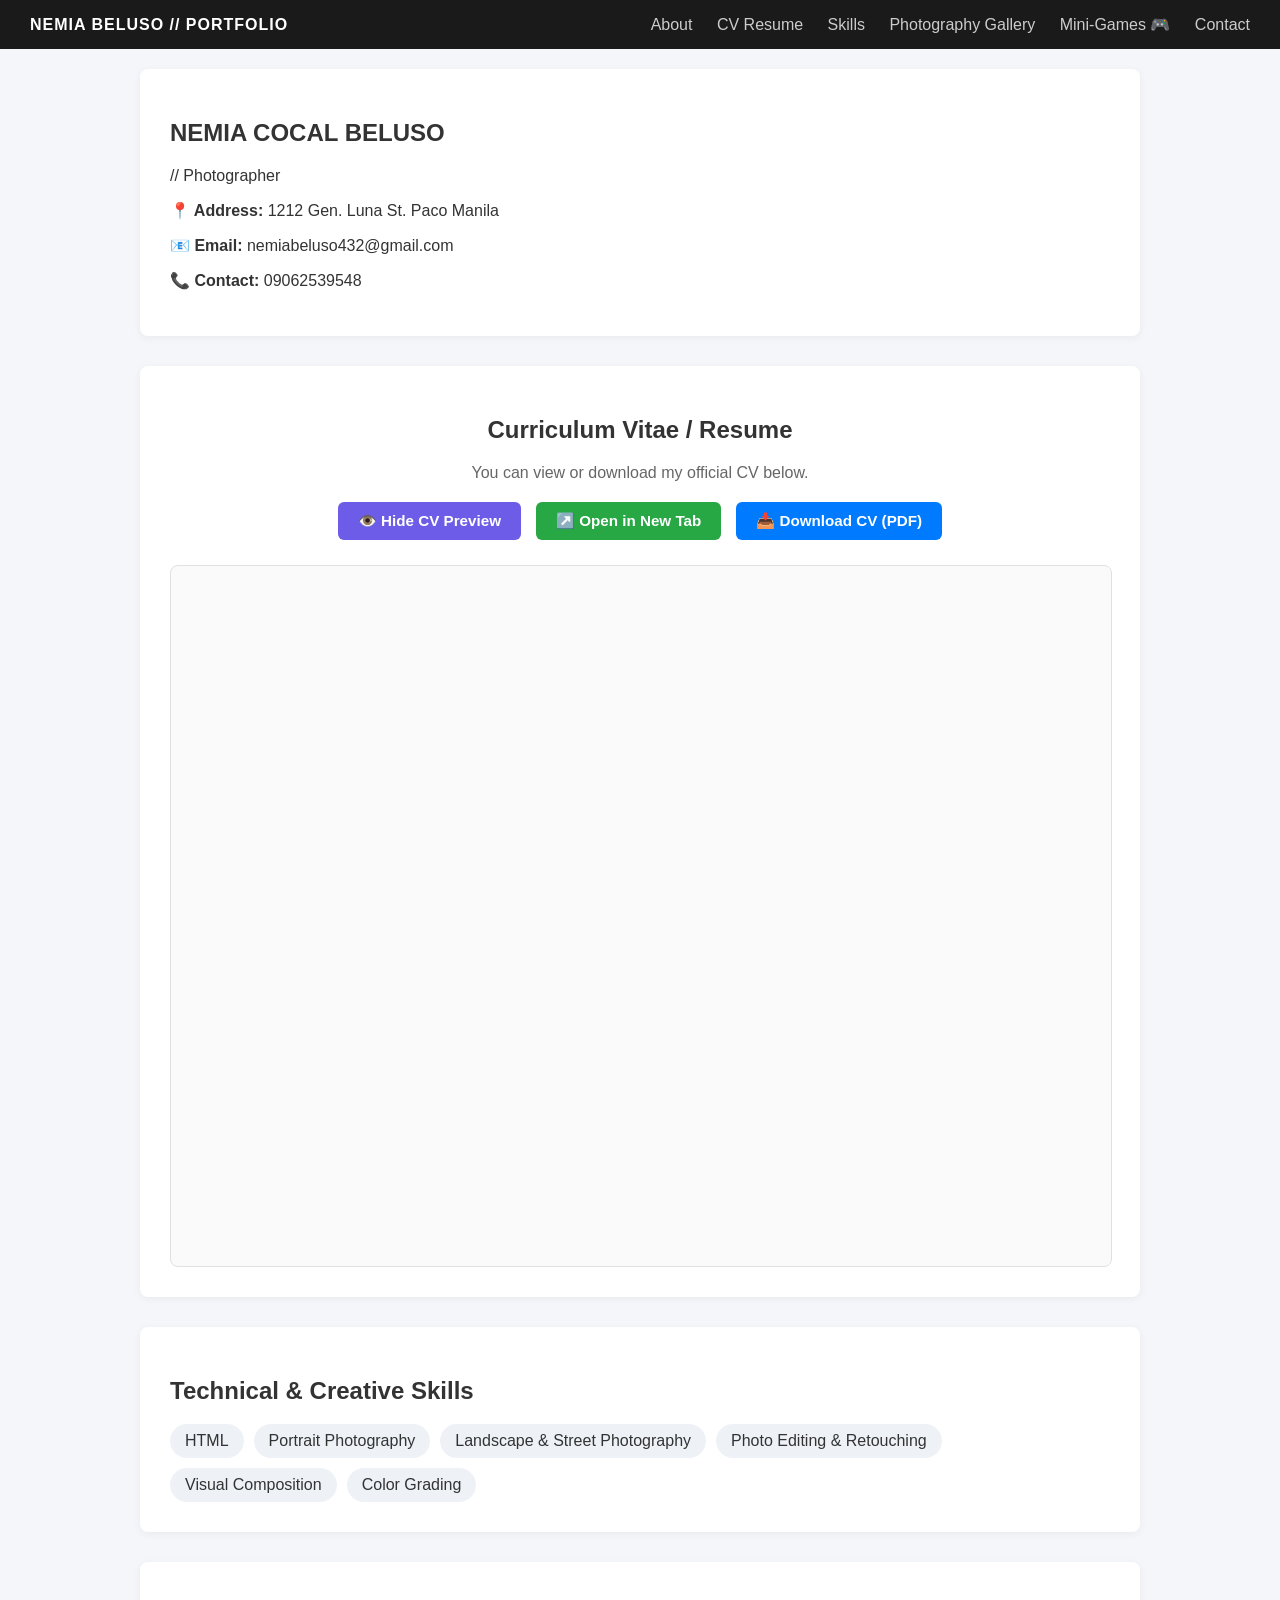
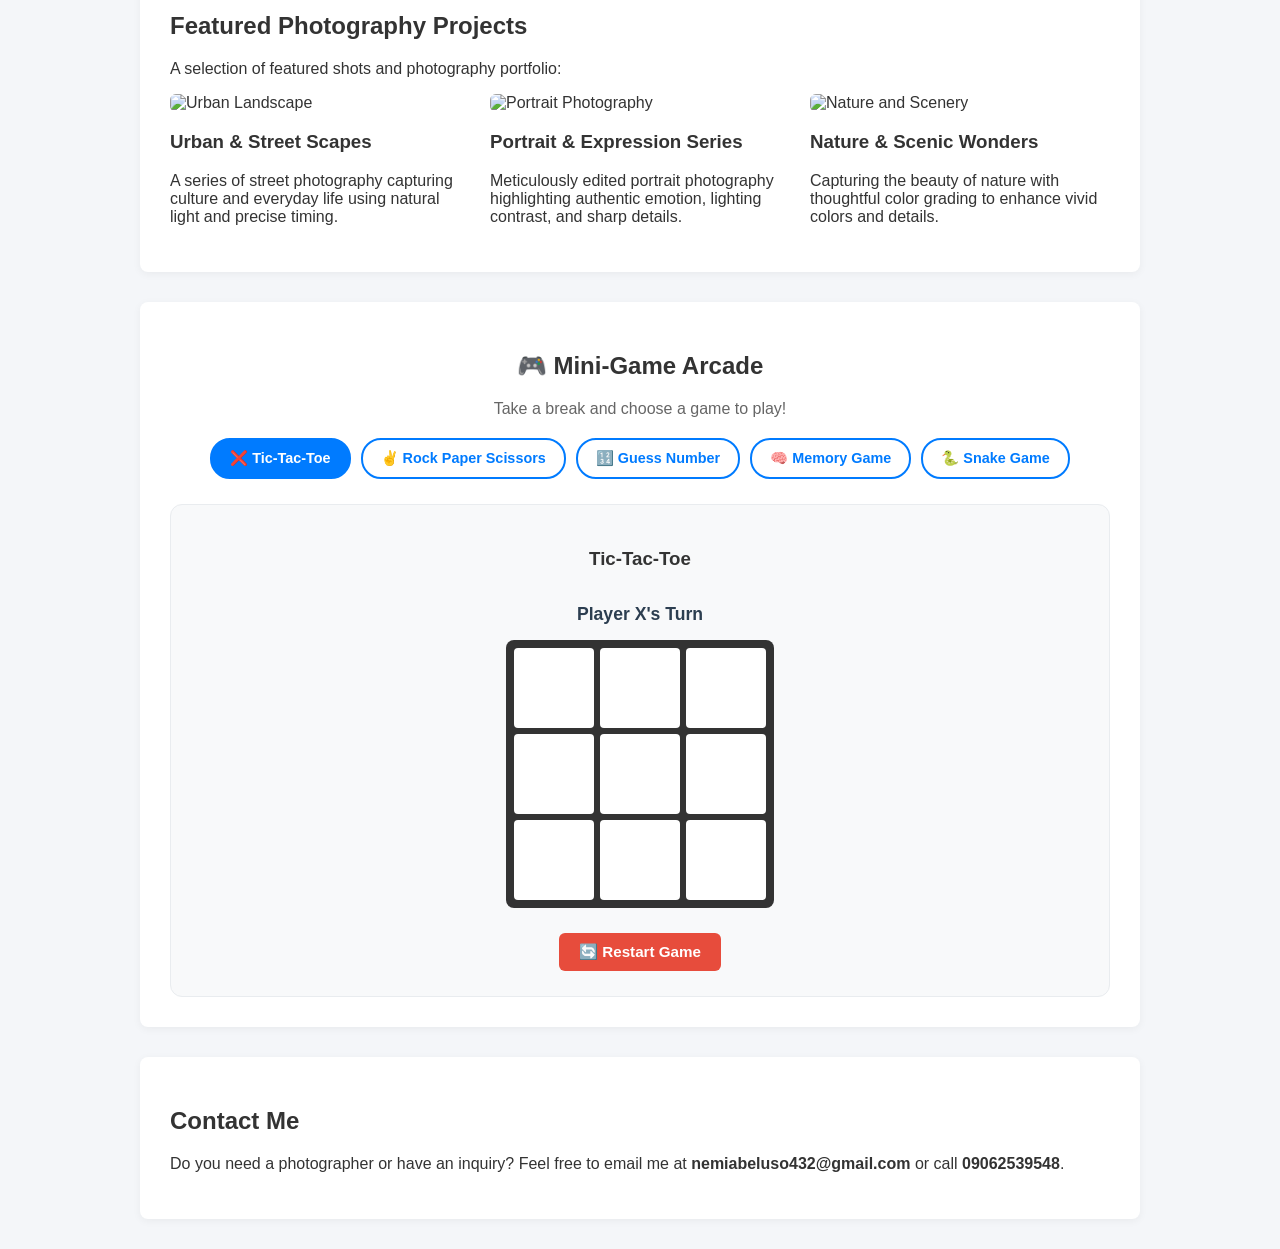
==== index.html @ 24566a52 "Add files via upload" ====
<!DOCTYPE html>
<html lang="en">
<head>
  <meta charset="UTF-8">
  <meta name="viewport" content="width=device-width, initial-scale=1.0">
  <title>Nemia Beluso // Portfolio & Resume</title>
  <link rel="stylesheet" href="style.css">
</head>
<body>

  <!-- Header Navigation -->
  <header>
    <div class="logo">NEMIA BELUSO // PORTFOLIO</div>
    <nav>
      <a href="#about">About</a>
      <a href="#cv-section">CV Resume</a>
      <a href="#skills">Skills</a>
      <a href="#projects">Photography Gallery</a>
      <a href="#games">Mini-Games 🎮</a>
      <a href="#contact">Contact</a>
    </nav>
  </header>

  <main>
    <!-- About / Main Hero Section -->
    <section id="about" class="hero-section">
      <h1>NEMIA COCAL BELUSO</h1>
      <p class="tagline">// Photographer</p>
      
      <div class="contact-info">
        <p><strong>📍 Address:</strong> 1212 Gen. Luna St. Paco Manila</p>
        <p><strong>📧 Email:</strong> nemiabeluso432@gmail.com</p>
        <p><strong>📞 Contact:</strong> 09062539548</p>
      </div>
    </section>

    <!-- CV / RESUME SECTION -->
    <section id="cv-section" class="resume-section">
      <h2>Curriculum Vitae / Resume</h2>
      <p class="subtitle">You can view or download my official CV below.</p>

      <div class="resume-actions">
        <button id="toggleResumeBtn" type="button" class="btn toggle-btn">👁️ Hide CV Preview</button>
        <a href="RESUME_NARAG.pdf" target="_blank" class="btn view-btn">↗️ Open in New Tab</a>
        <a href="RESUME_NARAG.pdf" download="RESUME_NARAG.pdf" class="btn download-btn">📥 Download CV (PDF)</a>
      </div>

      <div id="resumeViewer" class="pdf-container">
        <iframe src="RESUME_NARAG.pdf" type="application/pdf" width="100%" height="700px">
          <p>Unable to load PDF? <a href="RESUME_NARAG.pdf" download>Click here to download the CV.</a></p>
        </iframe>
      </div>
    </section>

    <!-- Skills Section -->
    <section id="skills" class="skills-section">
      <h2>Technical & Creative Skills</h2>
      <div class="skills-grid">
        <span>HTML</span>
        <span>Portrait Photography</span>
        <span>Landscape & Street Photography</span>
        <span>Photo Editing & Retouching</span>
        <span>Visual Composition</span>
        <span>Color Grading</span>
      </div>
    </section>

    <!-- Projects Gallery -->
    <section id="projects" class="projects-section">
      <h2>Featured Photography Projects</h2>
      <p>A selection of featured shots and photography portfolio:</p>
      
      <div class="gallery-grid">
        <div class="card">
          <img alt="Urban Landscape" src="https://images.unsplash.com/photo-1506744038136-46273834b3fb?auto=format&fit=crop&w=600&q=80">
          <h3>Urban & Street Scapes</h3>
          <p>A series of street photography capturing culture and everyday life using natural light and precise timing.</p>
        </div>

        <div class="card">
          <img alt="Portrait Photography" src="https://images.unsplash.com/photo-1534528741775-53994a69daeb?auto=format&fit=crop&w=600&q=80">
          <h3>Portrait & Expression Series</h3>
          <p>Meticulously edited portrait photography highlighting authentic emotion, lighting contrast, and sharp details.</p>
        </div>

        <div class="card">
          <img alt="Nature and Scenery" src="https://images.unsplash.com/photo-1470071459604-3b5ec3a7fe05?auto=format&fit=crop&w=600&q=80">
          <h3>Nature & Scenic Wonders</h3>
          <p>Capturing the beauty of nature with thoughtful color grading to enhance vivid colors and details.</p>
        </div>
      </div>
    </section>

    <!-- 🎮 5 MINI-GAMES ARCADE SECTION -->
    <section id="games" class="games-section">
      <h2>🎮 Mini-Game Arcade</h2>
      <p class="subtitle">Take a break and choose a game to play!</p>

      <!-- Game Selection Buttons -->
      <div class="game-selector">
        <button type="button" class="game-tab-btn active" data-game="ttt">❌ Tic-Tac-Toe</button>
        <button type="button" class="game-tab-btn" data-game="rps">✌️ Rock Paper Scissors</button>
        <button type="button" class="game-tab-btn" data-game="gtn">🔢 Guess Number</button>
        <button type="button" class="game-tab-btn" data-game="mem">🧠 Memory Game</button>
        <button type="button" class="game-tab-btn" data-game="snk">🐍 Snake Game</button>
      </div>

      <!-- GAME 1: Tic Tac Toe -->
      <div id="game-ttt" class="game-box active-game">
        <h3>Tic-Tac-Toe</h3>
        <div id="ttt-status" class="game-status">Player X's Turn</div>
        <div class="tic-tac-toe-board">
          <button type="button" class="cell" data-cell-index="0"></button>
          <button type="button" class="cell" data-cell-index="1"></button>
          <button type="button" class="cell" data-cell-index="2"></button>
          <button type="button" class="cell" data-cell-index="3"></button>
          <button type="button" class="cell" data-cell-index="4"></button>
          <button type="button" class="cell" data-cell-index="5"></button>
          <button type="button" class="cell" data-cell-index="6"></button>
          <button type="button" class="cell" data-cell-index="7"></button>
          <button type="button" class="cell" data-cell-index="8"></button>
        </div>
        <button id="ttt-restart" type="button" class="btn restart-btn">🔄 Restart Game</button>
      </div>

      <!-- GAME 2: Rock Paper Scissors -->
      <div id="game-rps" class="game-box">
        <h3>Rock Paper Scissors</h3>
        <div id="rps-status" class="game-status">Choose your move!</div>
        <div class="rps-choices">
          <button type="button" class="btn choice-btn" data-choice="✊ Rock">✊ Rock</button>
          <button type="button" class="btn choice-btn" data-choice="✋ Paper">✋ Paper</button>
          <button type="button" class="btn choice-btn" data-choice="✌️ Scissors">✌️ Scissors</button>
        </div>
        <div id="rps-result" class="game-result"></div>
      </div>

      <!-- GAME 3: Guess The Number -->
      <div id="game-gtn" class="game-box">
        <h3>Guess the Number (1 - 100)</h3>
        <div id="gtn-status" class="game-status">Guess a number between 1 and 100!</div>
        <div class="gtn-controls">
          <input type="number" id="gtn-input" min="1" max="100" placeholder="Enter number...">
          <button id="gtn-submit" type="button" class="btn">Submit</button>
        </div>
        <button id="gtn-restart" type="button" class="btn restart-btn">🔄 Play Again</button>
      </div>

      <!-- GAME 4: Memory Match -->
      <div id="game-mem" class="game-box">
        <h3>Memory Card Match</h3>
        <div id="mem-status" class="game-status">Find all matching pairs!</div>
        <div class="memory-board" id="mem-board"></div>
        <button id="mem-restart" type="button" class="btn restart-btn">🔄 Reset Board</button>
      </div>

      <!-- GAME 5: Snake Game -->
      <div id="game-snk" class="game-box">
        <h3>Classic Snake Game</h3>
        <div id="snk-status" class="game-status">Press Start or Arrow Keys to Play!</div>
        <canvas id="snakeCanvas" width="300" height="300"></canvas>
        <div class="snake-controls">
          <button id="snk-start" type="button" class="btn">▶️ Start / Restart</button>
        </div>
      </div>

    </section>

    <!-- Contact Section -->
    <section id="contact" class="contact-section">
      <h2>Contact Me</h2>
      <p>Do you need a photographer or have an inquiry? Feel free to email me at <strong>nemiabeluso432@gmail.com</strong> or call <strong>09062539548</strong>.</p>
    </section>
  </main>

  <!-- JavaScript File Link -->
  <script src="script.js"></script>
</body>
</html>
---- style.css ----
body {
  font-family: Arial, sans-serif;
  margin: 0;
  padding: 0;
  background-color: #f4f6f9;
  color: #333;
}

header {
  background-color: #1a1a1a;
  color: #ffffff;
  padding: 15px 30px;
  display: flex;
  justify-content: space-between;
  align-items: center;
  position: sticky;
  top: 0;
  z-index: 1000;
}

header .logo { font-weight: bold; letter-spacing: 1px; }

nav a {
  color: #cccccc;
  text-decoration: none;
  margin-left: 20px;
  transition: color 0.3s;
}

nav a:hover { color: #ffffff; }

main {
  max-width: 1000px;
  margin: 20px auto;
  padding: 0 20px;
}

section {
  background-color: #ffffff;
  margin-bottom: 30px;
  padding: 30px;
  border-radius: 8px;
  box-shadow: 0 2px 8px rgba(0,0,0,0.05);
}

.resume-section { text-align: center; }
.subtitle { color: #666666; margin-bottom: 20px; }

.resume-actions {
  display: flex;
  justify-content: center;
  gap: 15px;
  margin-bottom: 25px;
  flex-wrap: wrap;
}

.btn {
  display: inline-block;
  padding: 10px 20px;
  font-size: 0.95rem;
  font-weight: bold;
  text-decoration: none;
  border-radius: 6px;
  border: none;
  cursor: pointer;
  transition: background 0.3s, transform 0.1s;
}

.btn:active { transform: scale(0.98); }

.toggle-btn { background-color: #6c5ce7; color: #ffffff; }
.view-btn { background-color: #28a745; color: #ffffff; }
.download-btn { background-color: #007bff; color: #ffffff; }

.pdf-container {
  width: 100%;
  border: 1px solid #e0e0e0;
  border-radius: 8px;
  overflow: hidden;
  background-color: #fafafa;
}

.pdf-container iframe { border: none; display: block; }
.hidden { display: none !important; }

.skills-grid { display: flex; flex-wrap: wrap; gap: 10px; }
.skills-grid span { background: #eef2f7; padding: 8px 15px; border-radius: 20px; }

.gallery-grid {
  display: grid;
  grid-template-columns: repeat(auto-fit, minmax(250px, 1fr));
  gap: 20px;
}

.card img { width: 100%; border-radius: 6px; height: 180px; object-fit: cover; }

/* 🎮 ARCADE GAMES STYLING */
.games-section { text-align: center; }

.game-selector {
  display: flex;
  justify-content: center;
  gap: 10px;
  flex-wrap: wrap;
  margin-bottom: 25px;
}

.game-tab-btn {
  padding: 10px 18px;
  font-size: 0.9rem;
  font-weight: bold;
  border: 2px solid #007bff;
  background-color: #ffffff;
  color: #007bff;
  border-radius: 20px;
  cursor: pointer;
  transition: all 0.3s ease;
}

.game-tab-btn.active, .game-tab-btn:hover {
  background-color: #007bff;
  color: #ffffff;
}

/* Naitama ang Display Rules dito para hindi magkasa-mali ang switching */
.game-box {
  display: none !important;
  flex-direction: column;
  align-items: center;
  gap: 15px;
  background-color: #f8f9fa;
  padding: 25px;
  border-radius: 12px;
  border: 1px solid #e9ecef;
}

.game-box.active-game { 
  display: flex !important; 
}

.game-status { font-size: 1.1rem; font-weight: bold; color: #2c3e50; }
.restart-btn { background-color: #e74c3c; color: #ffffff; margin-top: 10px; }

/* Game 1: Tic Tac Toe */
.tic-tac-toe-board {
  display: grid;
  grid-template-columns: repeat(3, 80px);
  grid-template-rows: repeat(3, 80px);
  gap: 6px;
  background-color: #333;
  padding: 8px;
  border-radius: 8px;
}

.cell {
  background-color: #fff;
  border: none;
  border-radius: 4px;
  font-size: 2.2rem;
  font-weight: bold;
  cursor: pointer;
  height: 80px;
  width: 80px;
}

/* Game 2: RPS */
.rps-choices { display: flex; gap: 15px; }
.choice-btn { background-color: #17a2b8; color: #fff; font-size: 1.1rem; }
.game-result { font-weight: bold; font-size: 1.2rem; margin-top: 10px; color: #28a745; }

/* Game 3: GTN */
.gtn-controls { display: flex; gap: 10px; }
.gtn-controls input {
  padding: 8px;
  font-size: 1rem;
  border: 1px solid #ccc;
  border-radius: 6px;
  width: 120px;
  text-align: center;
}

/* Game 4: Memory */
.memory-board {
  display: grid;
  grid-template-columns: repeat(4, 65px);
  gap: 10px;
}

.mem-card {
  width: 65px;
  height: 65px;
  background-color: #007bff;
  color: #fff;
  font-size: 1.8rem;
  display: flex;
  align-items: center;
  justify-content: center;
  border-radius: 8px;
  cursor: pointer;
  user-select: none;
}

.mem-card.flipped { background-color: #28a745; }

/* Game 5: Snake */
#snakeCanvas {
  background-color: #1a1a1a;
  border-radius: 8px;
  border: 2px solid #333;
}
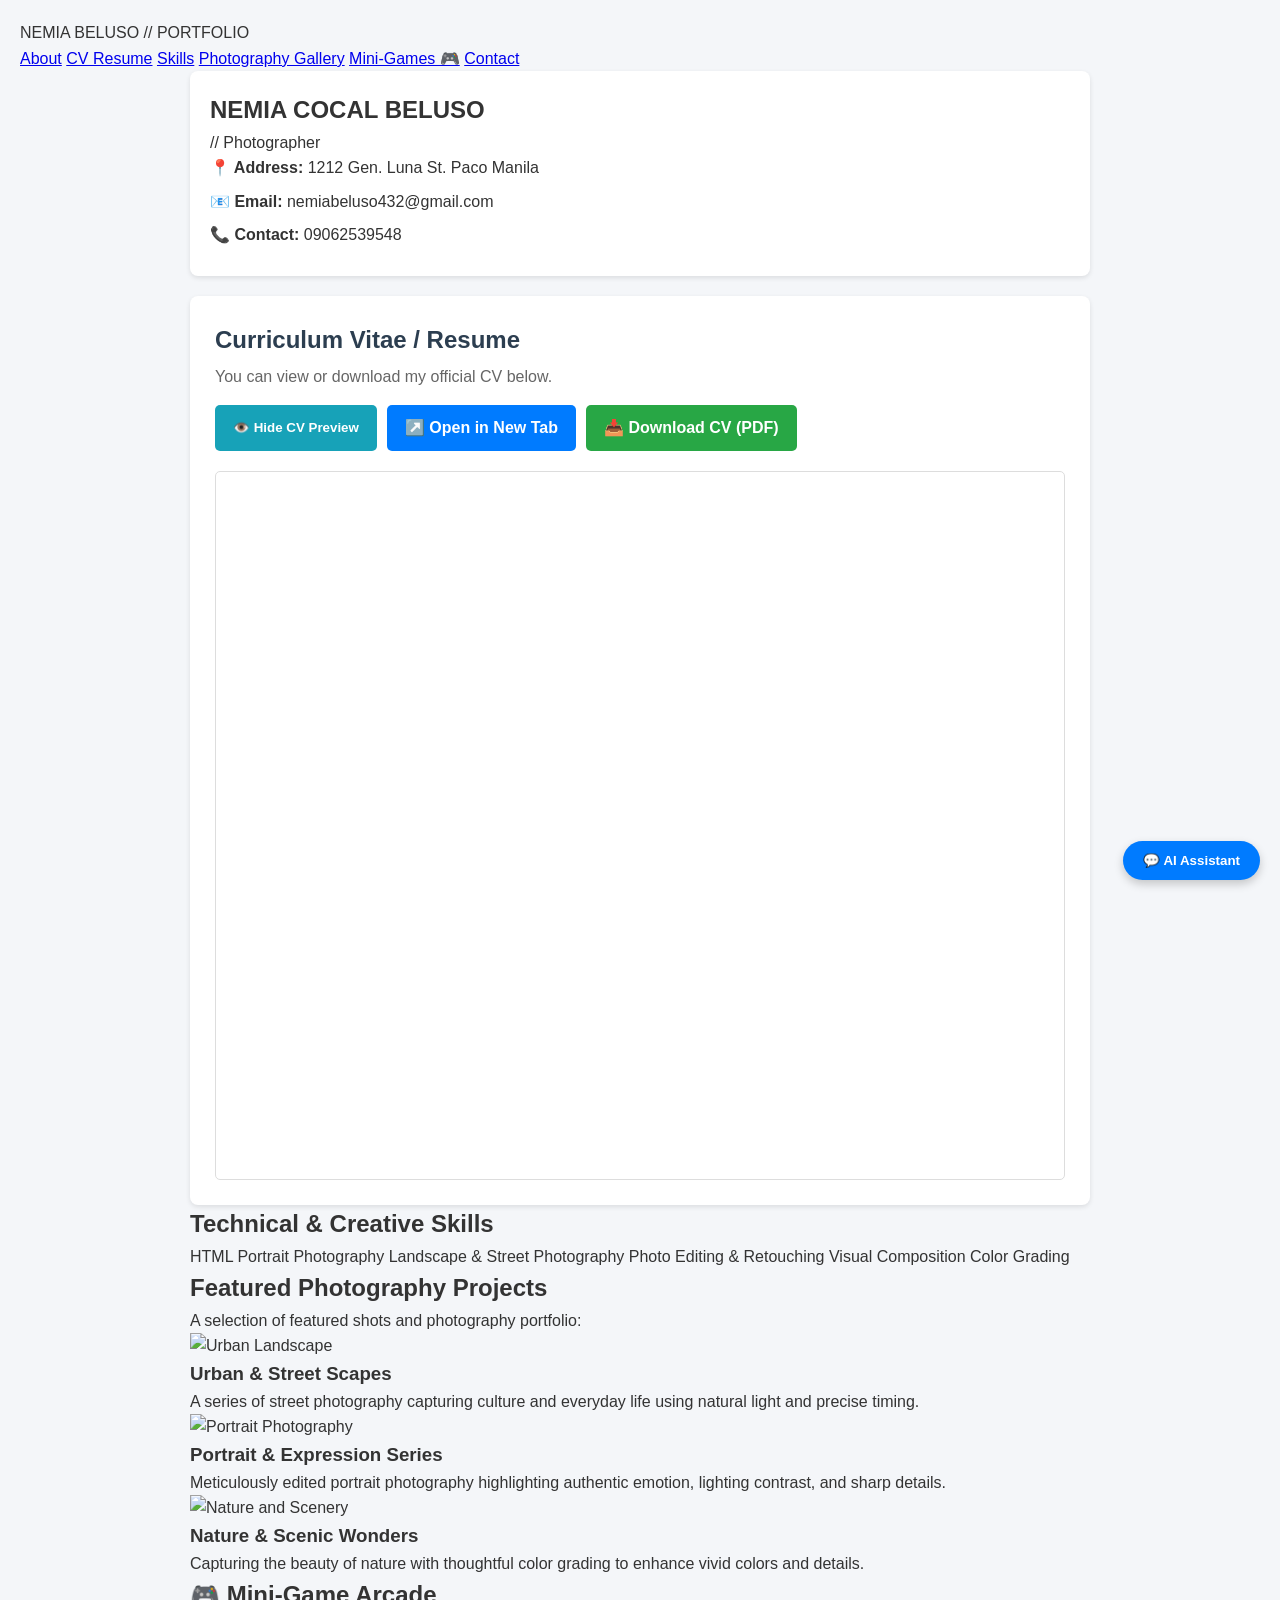
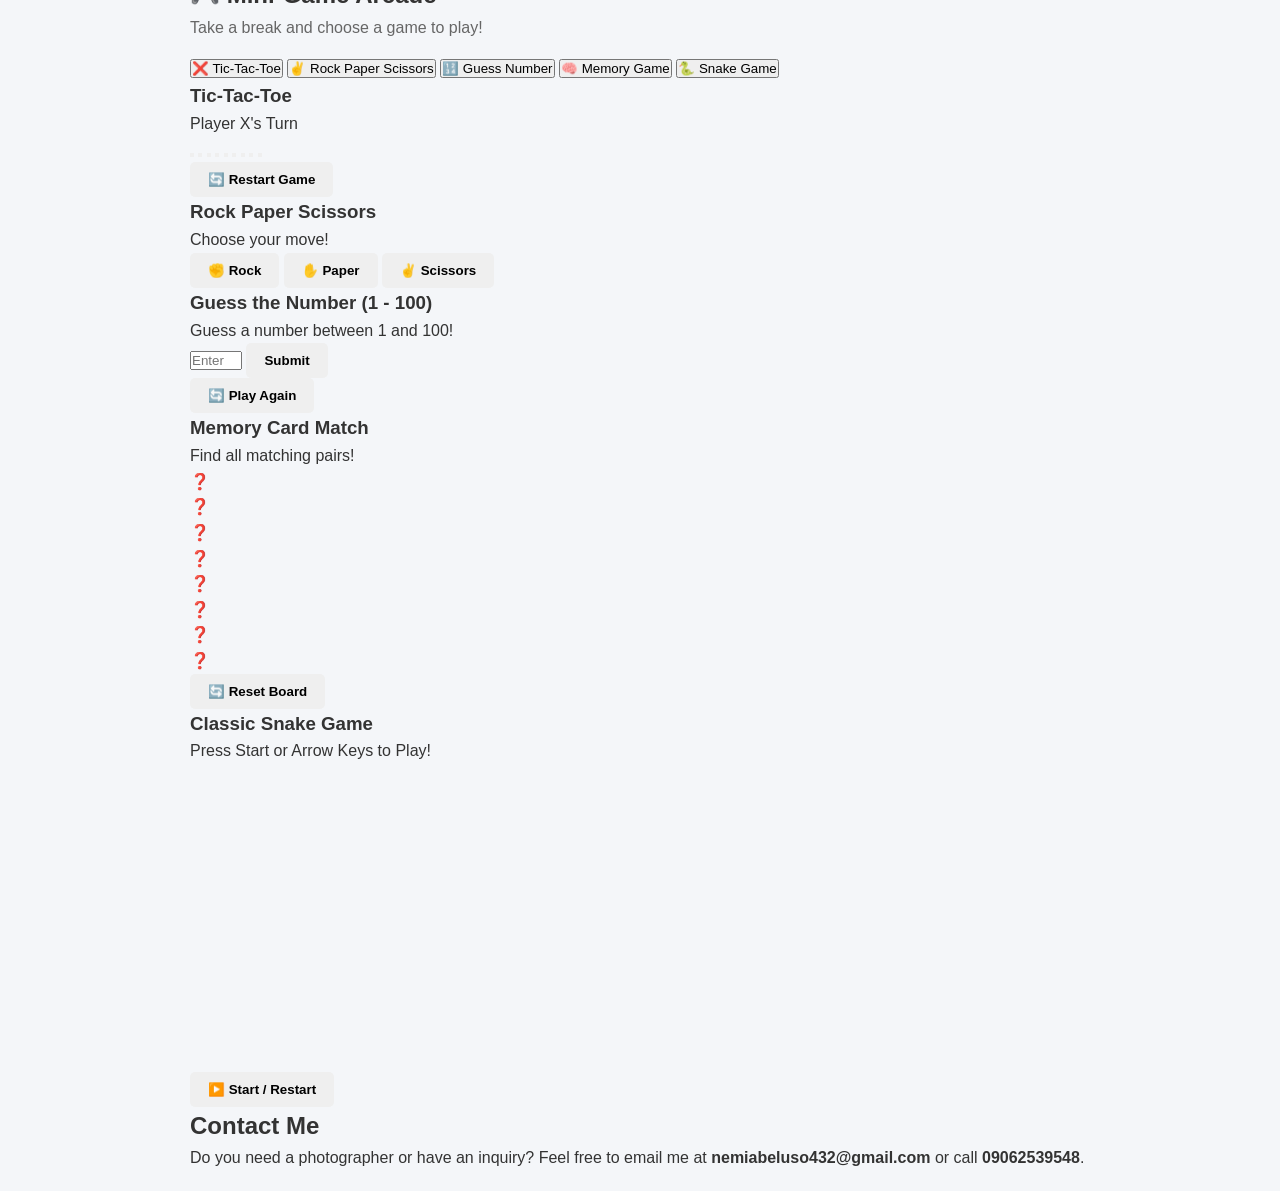
==== commit 5d3019fc: "Add AI Chatbot" ====
--- a/index.html
+++ b/index.html
@@ -173,6 +173,25 @@
     </section>
   </main>
 
+  <!-- AI Chatbot Floating Widget -->
+  <button id="chat-widget-button" type="button">💬 AI Assistant</button>
+
+  <div id="chat-popup" class="chat-popup">
+    <div class="chat-header">
+      <h3>🤖 Nemia's AI Assistant</h3>
+      <button id="close-chat" type="button" class="close-btn">&times;</button>
+    </div>
+    <div id="chat-messages" class="chat-messages">
+      <div class="message bot-message">
+        Kumusta! Ako ang AI Assistant ni Nemia. Pwede mo akong tanungin tungkol sa kanyang portfolio, contact info, o mga serbisyo sa photography!
+      </div>
+    </div>
+    <form id="chat-form" class="chat-input-container">
+      <input type="text" id="chat-input" placeholder="Magtanong dito..." autocomplete="off" required>
+      <button type="submit">Send</button>
+    </form>
+  </div>
+
   <!-- JavaScript File Link -->
   <script src="script.js"></script>
 </body>
--- a/style.css
+++ b/style.css
@@ -1,210 +1,232 @@
-body {
-  font-family: Arial, sans-serif;
+/* General Base Styles */
+* {
+  box-sizing: border-box;
   margin: 0;
   padding: 0;
+  font-family: Arial, sans-serif;
+}
+
+body {
   background-color: #f4f6f9;
   color: #333;
-}
-
-header {
-  background-color: #1a1a1a;
-  color: #ffffff;
-  padding: 15px 30px;
+  line-height: 1.6;
+  padding: 20px;
+}
+
+main {
+  max-width: 900px;
+  margin: 0 auto;
+}
+
+/* Hero / About Section */
+.hero-section {
+  background: #ffffff;
+  padding: 20px;
+  border-radius: 8px;
+  box-shadow: 0 2px 5px rgba(0,0,0,0.1);
+  margin-bottom: 20px;
+}
+
+.contact-info p {
+  margin-bottom: 8px;
+  font-size: 16px;
+}
+
+/* Resume Section */
+.resume-section {
+  background: #ffffff;
+  padding: 25px;
+  border-radius: 8px;
+  box-shadow: 0 2px 5px rgba(0,0,0,0.1);
+}
+
+.resume-section h2 {
+  margin-bottom: 5px;
+  color: #2c3e50;
+}
+
+.subtitle {
+  color: #666;
+  margin-bottom: 15px;
+}
+
+.resume-actions {
+  display: flex;
+  gap: 10px;
+  margin-bottom: 20px;
+  flex-wrap: wrap;
+}
+
+.btn {
+  display: inline-block;
+  padding: 10px 18px;
+  border: none;
+  border-radius: 5px;
+  text-decoration: none;
+  font-weight: bold;
+  cursor: pointer;
+  transition: background-color 0.2s ease;
+}
+
+.toggle-btn {
+  background-color: #17a2b8;
+  color: white;
+}
+
+.view-btn {
+  background-color: #007bff;
+  color: white;
+}
+
+.download-btn {
+  background-color: #28a745;
+  color: white;
+}
+
+.btn:hover {
+  opacity: 0.9;
+}
+
+.pdf-container {
+  border: 1px solid #ddd;
+  border-radius: 5px;
+  overflow: hidden;
+}
+
+.pdf-container.hidden {
+  display: none;
+}
+
+.pdf-container iframe {
+  border: none;
+}
+
+/* ==========================================
+   AI CHATBOX WIDGET STYLES
+   ========================================== */
+#chat-widget-button {
+  position: fixed;
+  bottom: 20px;
+  right: 20px;
+  background-color: #007bff;
+  color: white;
+  padding: 12px 20px;
+  border-radius: 30px;
+  border: none;
+  cursor: pointer;
+  box-shadow: 0 4px 10px rgba(0,0,0,0.2);
+  font-weight: bold;
+  z-index: 1000;
+  transition: transform 0.2s ease, background-color 0.2s ease;
+}
+
+#chat-widget-button:hover {
+  transform: scale(1.05);
+  background-color: #0056b3;
+}
+
+.chat-popup {
+  display: none;
+  position: fixed;
+  bottom: 80px;
+  right: 20px;
+  width: 330px;
+  height: 440px;
+  background-color: #ffffff;
+  border-radius: 12px;
+  box-shadow: 0 5px 20px rgba(0,0,0,0.25);
+  flex-direction: column;
+  z-index: 1000;
+  overflow: hidden;
+}
+
+.chat-popup.show {
+  display: flex !important;
+}
+
+.chat-header {
+  background-color: #007bff;
+  color: white;
+  padding: 12px 15px;
   display: flex;
   justify-content: space-between;
   align-items: center;
-  position: sticky;
-  top: 0;
-  z-index: 1000;
-}
-
-header .logo { font-weight: bold; letter-spacing: 1px; }
-
-nav a {
-  color: #cccccc;
-  text-decoration: none;
-  margin-left: 20px;
-  transition: color 0.3s;
-}
-
-nav a:hover { color: #ffffff; }
-
-main {
-  max-width: 1000px;
-  margin: 20px auto;
-  padding: 0 20px;
-}
-
-section {
+}
+
+.chat-header h3 {
+  margin: 0;
+  font-size: 16px;
+}
+
+.close-btn {
+  background: none;
+  border: none;
+  color: white;
+  font-size: 22px;
+  cursor: pointer;
+  line-height: 1;
+}
+
+.chat-messages {
+  flex: 1;
+  padding: 15px;
+  overflow-y: auto;
+  display: flex;
+  flex-direction: column;
+  gap: 10px;
+  background-color: #f8f9fa;
+}
+
+.message {
+  max-width: 80%;
+  padding: 9px 13px;
+  border-radius: 14px;
+  font-size: 14px;
+  line-height: 1.4;
+  word-wrap: break-word;
+}
+
+.bot-message {
+  background-color: #e9ecef;
+  color: #212529;
+  align-self: flex-start;
+  border-bottom-left-radius: 2px;
+}
+
+.user-message {
+  background-color: #007bff;
+  color: white;
+  align-self: flex-end;
+  border-bottom-right-radius: 2px;
+}
+
+.chat-input-container {
+  display: flex;
+  padding: 10px;
+  border-top: 1px solid #e0e0e0;
   background-color: #ffffff;
-  margin-bottom: 30px;
-  padding: 30px;
-  border-radius: 8px;
-  box-shadow: 0 2px 8px rgba(0,0,0,0.05);
-}
-
-.resume-section { text-align: center; }
-.subtitle { color: #666666; margin-bottom: 20px; }
-
-.resume-actions {
-  display: flex;
-  justify-content: center;
-  gap: 15px;
-  margin-bottom: 25px;
-  flex-wrap: wrap;
-}
-
-.btn {
-  display: inline-block;
-  padding: 10px 20px;
-  font-size: 0.95rem;
+}
+
+.chat-input-container input {
+  flex: 1;
+  padding: 8px 12px;
+  border: 1px solid #ccc;
+  border-radius: 20px;
+  outline: none;
+  font-size: 14px;
+}
+
+.chat-input-container button {
+  margin-left: 8px;
+  background-color: #007bff;
+  color: white;
+  border: none;
+  padding: 8px 16px;
+  border-radius: 20px;
+  cursor: pointer;
   font-weight: bold;
-  text-decoration: none;
-  border-radius: 6px;
-  border: none;
-  cursor: pointer;
-  transition: background 0.3s, transform 0.1s;
-}
-
-.btn:active { transform: scale(0.98); }
-
-.toggle-btn { background-color: #6c5ce7; color: #ffffff; }
-.view-btn { background-color: #28a745; color: #ffffff; }
-.download-btn { background-color: #007bff; color: #ffffff; }
-
-.pdf-container {
-  width: 100%;
-  border: 1px solid #e0e0e0;
-  border-radius: 8px;
-  overflow: hidden;
-  background-color: #fafafa;
-}
-
-.pdf-container iframe { border: none; display: block; }
-.hidden { display: none !important; }
-
-.skills-grid { display: flex; flex-wrap: wrap; gap: 10px; }
-.skills-grid span { background: #eef2f7; padding: 8px 15px; border-radius: 20px; }
-
-.gallery-grid {
-  display: grid;
-  grid-template-columns: repeat(auto-fit, minmax(250px, 1fr));
-  gap: 20px;
-}
-
-.card img { width: 100%; border-radius: 6px; height: 180px; object-fit: cover; }
-
-/* 🎮 ARCADE GAMES STYLING */
-.games-section { text-align: center; }
-
-.game-selector {
-  display: flex;
-  justify-content: center;
-  gap: 10px;
-  flex-wrap: wrap;
-  margin-bottom: 25px;
-}
-
-.game-tab-btn {
-  padding: 10px 18px;
-  font-size: 0.9rem;
-  font-weight: bold;
-  border: 2px solid #007bff;
-  background-color: #ffffff;
-  color: #007bff;
-  border-radius: 20px;
-  cursor: pointer;
-  transition: all 0.3s ease;
-}
-
-.game-tab-btn.active, .game-tab-btn:hover {
-  background-color: #007bff;
-  color: #ffffff;
-}
-
-/* Naitama ang Display Rules dito para hindi magkasa-mali ang switching */
-.game-box {
-  display: none !important;
-  flex-direction: column;
-  align-items: center;
-  gap: 15px;
-  background-color: #f8f9fa;
-  padding: 25px;
-  border-radius: 12px;
-  border: 1px solid #e9ecef;
-}
-
-.game-box.active-game { 
-  display: flex !important; 
-}
-
-.game-status { font-size: 1.1rem; font-weight: bold; color: #2c3e50; }
-.restart-btn { background-color: #e74c3c; color: #ffffff; margin-top: 10px; }
-
-/* Game 1: Tic Tac Toe */
-.tic-tac-toe-board {
-  display: grid;
-  grid-template-columns: repeat(3, 80px);
-  grid-template-rows: repeat(3, 80px);
-  gap: 6px;
-  background-color: #333;
-  padding: 8px;
-  border-radius: 8px;
-}
-
-.cell {
-  background-color: #fff;
-  border: none;
-  border-radius: 4px;
-  font-size: 2.2rem;
-  font-weight: bold;
-  cursor: pointer;
-  height: 80px;
-  width: 80px;
-}
-
-/* Game 2: RPS */
-.rps-choices { display: flex; gap: 15px; }
-.choice-btn { background-color: #17a2b8; color: #fff; font-size: 1.1rem; }
-.game-result { font-weight: bold; font-size: 1.2rem; margin-top: 10px; color: #28a745; }
-
-/* Game 3: GTN */
-.gtn-controls { display: flex; gap: 10px; }
-.gtn-controls input {
-  padding: 8px;
-  font-size: 1rem;
-  border: 1px solid #ccc;
-  border-radius: 6px;
-  width: 120px;
-  text-align: center;
-}
-
-/* Game 4: Memory */
-.memory-board {
-  display: grid;
-  grid-template-columns: repeat(4, 65px);
-  gap: 10px;
-}
-
-.mem-card {
-  width: 65px;
-  height: 65px;
-  background-color: #007bff;
-  color: #fff;
-  font-size: 1.8rem;
-  display: flex;
-  align-items: center;
-  justify-content: center;
-  border-radius: 8px;
-  cursor: pointer;
-  user-select: none;
-}
-
-.mem-card.flipped { background-color: #28a745; }
-
-/* Game 5: Snake */
-#snakeCanvas {
-  background-color: #1a1a1a;
-  border-radius: 8px;
-  border: 2px solid #333;
+}
+
+.chat-input-container button:hover {
+  background-color: #0056b3;
 }
